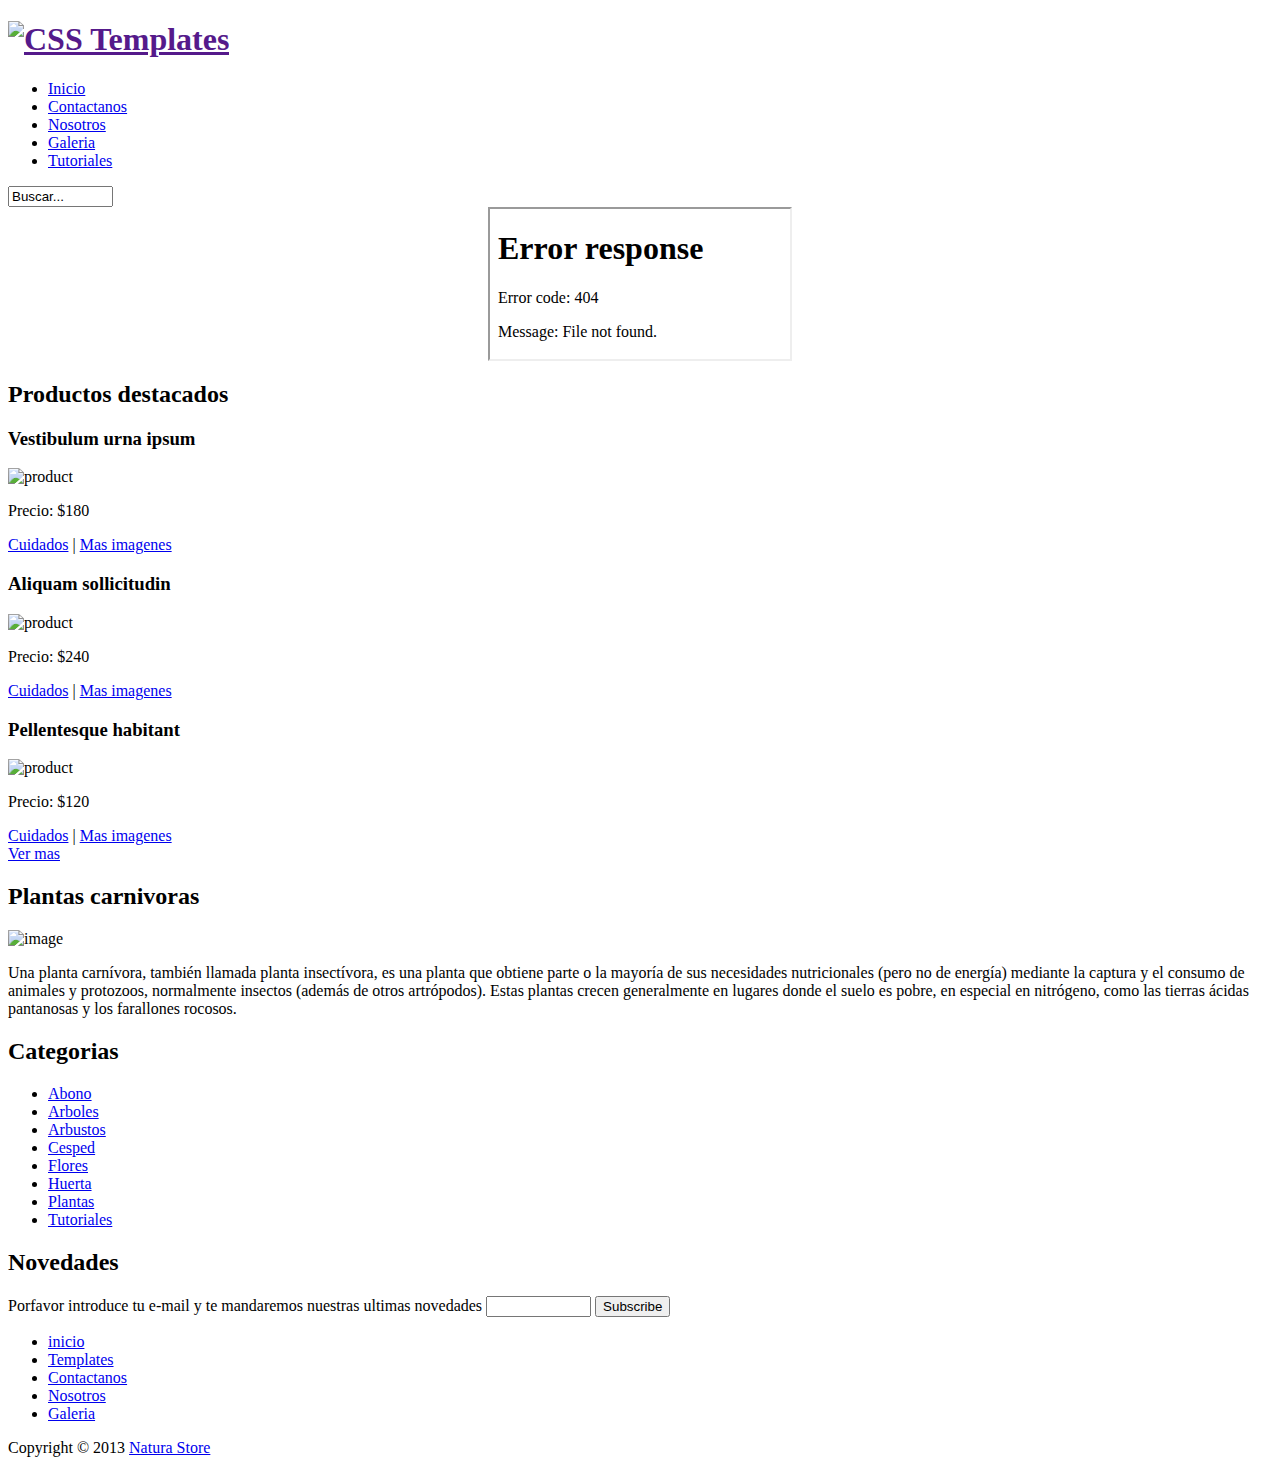
==== index.html @ 5cffde39 "inicio" ====
<!DOCTYPE html PUBLIC "-//W3C//DTD XHTML 1.0 Transitional//EN" "http://www.w3.org/TR/xhtml1/DTD/xhtml1-transitional.dtd">
<html xmlns="http://www.w3.org/1999/xhtml">
<head>
<meta http-equiv="Content-Type" content="text/html; charset=utf-8" />
<title>Greeny Template - free website template</title>
<meta name="keywords" content="Greeny Template, free website templates, CSS, HTML" />
<meta name="description" content="Greeny Template - Download free website templates from templatemo.com" />
<link href="Vista/CSS/templatemo_style.css" rel="stylesheet" type="text/css" />
<script language="javascript" type="text/javascript">
function clearText(field)
{
    if (field.defaultValue == field.value) field.value = '';
    else if (field.value == '') field.value = field.defaultValue;
}
</script>
</head>
<body>
<div id="templatemo_header_wrapper">

   

	<div id="templatemo_header">
    
   		<div id="site_title">
            <h1><a href="" target="_parent">
            	<img src="Vista/images/logo1.png" alt="CSS Templates" />
            </a></h1>
        </div>




        
         <div id="templatemo_menu">
            <ul>
                <li><a href="#" class="current">Inicio</a></li>
                <li><a href="#" target="_parent">Contactanos</a></li>
                <li><a href="#" target="_parent">Nosotros</a></li>
                <li><a href="#" target="_parent">Galeria</a></li>
                <li><a href="#">Tutoriales</a></li>
            </ul>    	

        </div> <!-- end of templatemo_menu -->

  



        
        <div id="search_box">
                <form action="#" method="get">
                    <input type="text" value="Buscar..." name="q" size="10" id="searchfield" title="searchfield" onfocus="clearText(this)" onblur="clearText(this)" />
                </form>
           </div>
    
    	<div class="cleaner"></div>
    </div> <!-- end of templatemo_header -->

</div> 
<!-- end of templatemo_header_wrapper -->

<div id="templatemo_content_wrapper2">
      <div class=slide id="galeria" >
             <center><iframe class="galery" src="Vista/banner-rotator/index.html" alt=""  name="cont">       
             </iframe></center>
        </div>
</div>


<div id="templatemo_content_wrapper">

        <!--<div class=slide id="galeria" >
             <center><iframe class="galery" src="Vista/banner-rotator/index.html" alt=""  name="cont">       
             </iframe></center>
        </div> -->

	<div id="templatemo_content">
    
        <div class="content_section">
        
            <h2>Productos destacados</h2>
            
            <div class="product_box margin_r10">
            
	            <h3>Vestibulum urna ipsum</h3>
                <img src="Vista/images/image_02.jpg" alt="product" />
              <p class="price">Precio: $180</p>
                <a href="#">Cuidados</a> | <a href="#">Mas imagenes</a>
            </div>
            
            <div class="product_box margin_r10">
	            <h3>Aliquam sollicitudin</h3>
                <img src="Vista/images/image_03.jpg" alt="product" />
                    
                  <p class="price">Precio: $240</p>
                    <a href="#">Cuidados</a> | <a href="#">Mas imagenes</a>
            </div>
            
            
            <div class="product_box ">
	            <h3>Pellentesque habitant </h3>
                <img src="Vista/images/image_04.jpg" alt="product" />
                
              <p class="price">Precio: $120</p>
                <a href="#">Cuidados</a> | <a href="#">Mas imagenes</a>
            </div>
            
            <div class="cleaner"></div>
            
            <div class="button_01"><a href="#">Ver mas</a></div>
        
        </div> 
        
        <div class="cleaner_h40"></div>
        <div class="content_section">
        
        <h2>Plantas carnivoras</h2>
        
        	<img src="Vista/images/plantas/carnivorasPeq.jpg" alt="image" class="fl_image" />
                    
            <p class="em_text"> Una planta carnívora, también llamada planta insectívora, es una planta que obtiene parte o la mayoría de sus necesidades nutricionales (pero no de energía) mediante la captura y el consumo de animales y protozoos, normalmente insectos (además de otros artrópodos). Estas plantas crecen generalmente en lugares donde el suelo es pobre, en especial en nitrógeno, como las tierras ácidas pantanosas y los farallones rocosos.</p>
        
        </div>
    

    </div> <!-- end of content -->

    
    <div id="templatmeo_sidebar">
    
    	<div class="sidebar_section">
       		
            <h2>Categorias</h2>
       	
       		<div class="sidebar_section_content">
                    
                <ul class="categories_list">
                    <li><a href="#">Abono</a></li>
                    <li><a href="#">Arboles</a></li>
                    <li><a href="#">Arbustos</a></li>
                    <li><a href="#">Cesped</a></li>
                    <li><a href="#">Flores</a></li>
                    <li><a href="#">Huerta</a></li>
                    <li><a href="#">Plantas</a></li>
                    <li><a href="#">Tutoriales</a></li>
               
                </ul>
            </div>
             
        </div>
        
        <div class="cleaner_h30"></div>
        <div class="sidebar_section">
        
        	<h2>Novedades</h2>
            
            <div class="sidebar_section_content">
                <form action="#" method="get">
                <label>Porfavor introduce tu e-mail y te mandaremos nuestras ultimas novedades</label>
                <input type="text" value="" name="username" size="10" id="input_field" title="usernmae" />
                <input type="submit" name="login" value="Subscribe" alt="login" id="submit_btn" title="Login" />
                </form>
                <div class="cleaner"></div>
            </div>
			        
        </div>

	</div> <!-- end of sidebar -->
    
  	<div class="cleaner"></div>    

</div> <div id="templatemo_content_wrapper_bottom"></div> <!-- end of content_wrapper -->

<div id="templatemo_footer">

   			<ul class="footer_menu">
                <li><a href="#">inicio</a></li>
                <li><a href="http://www.templatemo.com/page/1" target="_parent">Templates</a></li>
                <li><a href="http://www.flashmo.com" target="_parent">Contactanos</a></li>
                <li><a href="http://www.koflash.com" target="_parent">Nosotros</a></li>
                <li class="last_menu"><a href="#">Galeria</a></li>
            </ul>
            
            Copyright © 2013 <a href="#">Natura Store </a> 
           
</div> <!-- end of templatemo_footer -->

</body>
</html>
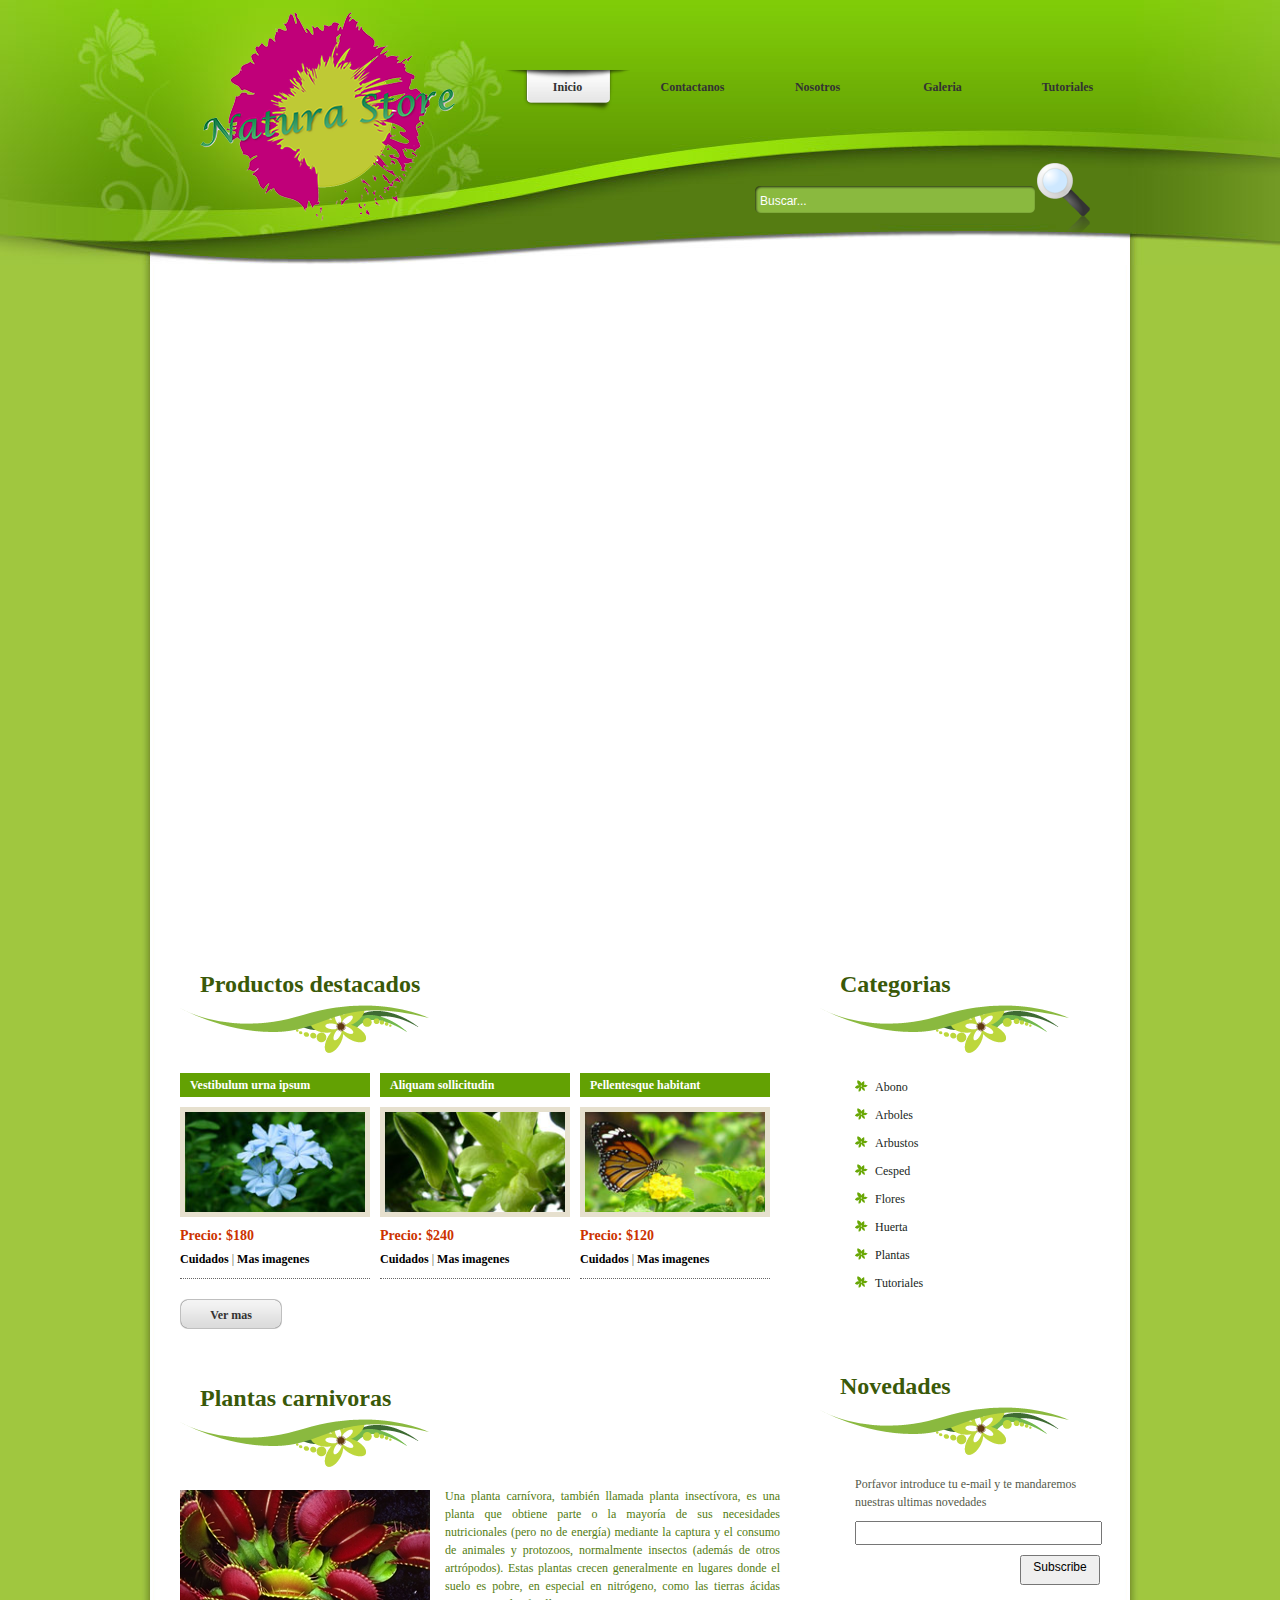
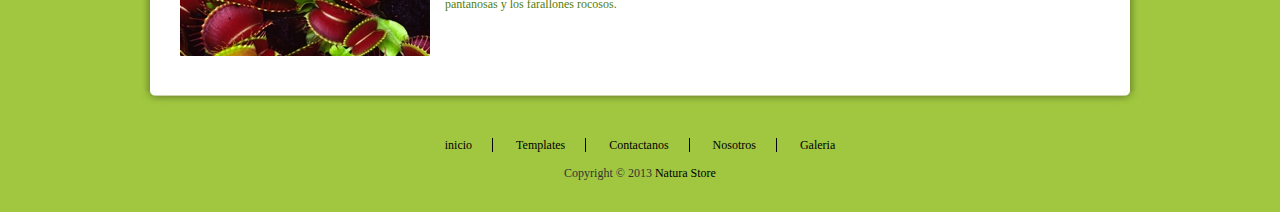
==== commit 6cb33b6d: "Esta igual" ====
--- a/index.html
+++ b/index.html
@@ -2,7 +2,7 @@
 <html xmlns="http://www.w3.org/1999/xhtml">
 <head>
 <meta http-equiv="Content-Type" content="text/html; charset=utf-8" />
-<title>Greeny Template - free website template</title>
+<title>Natura-Store</title>
 <meta name="keywords" content="Greeny Template, free website templates, CSS, HTML" />
 <meta name="description" content="Greeny Template - Download free website templates from templatemo.com" />
 <link href="Vista/CSS/templatemo_style.css" rel="stylesheet" type="text/css" />
--- a/Vista/CSS/templatemo_style.css
+++ b/Vista/CSS/templatemo_style.css
@@ -0,0 +1,388 @@
+/*
+Credit: http://www.templatemo.com
+*/
+
+body {
+	margin: 0;
+	padding: 0;
+	line-height: 1.5em;
+	font-family: Georgia, "Times New Roman", Times, serif;
+	font-size: 12px;
+	color: #555a4a;
+    background: #a0c73f;
+}
+
+a:link, a:visited { color: #0683ab; text-decoration: none; font-weight: normal; } 
+a:active, a:hover { color: #0683ab; text-decoration: underline; }
+
+.button_01 a {
+	display: block;
+	width: 102px;
+	height: 23px;
+	padding: 7px 0 0 0;
+	background: url(../images/templatemo_button.png)  no-repeat;
+	color: #333;
+	font-size: 12px;
+	font-weight: bold;
+	text-align: center;
+	text-decoration: none;
+}
+
+.galery{
+width:100%;
+height:600px;
+border:0;
+}
+
+
+.button_01 a:hover {
+	color: #fff;
+    background:url(../images/templatemo_button_hover.png) no-repeat;
+}
+
+p { margin: 0px; padding: 0px; }
+
+img { margin: 0px; padding: 0px; border: none; }
+
+.cleaner { clear: both; width: 100%; height: 0px; font-size: 0px;  }
+
+.cleaner_h30 { clear: both; width:100%; height: 30px; }
+.cleaner_h40 { clear: both; width:100%; height: 40px; }
+
+.margin_r10 { margin-right: 10px; }
+
+.float_l { float: left; }
+.float_r { float:  right; }
+
+#templatemo_header_wrapper {
+	width: 100%;
+	height: 265px;	
+	background: url(../images/templatemo_header.jpg) no-repeat top center;
+}
+
+#templatemo_header {
+	position: relative;
+	width: 980px;
+	height: 265px;		
+	padding: 0 10px;
+	margin: 0 auto;
+	background: url(../images/templatemo_header.jpg) no-repeat top center;
+}
+
+/* site title */
+
+#templatemo_header  #site_title {
+	float: left;
+	width: 220px;
+	padding: 0px 0 0 50px;
+}
+
+#site_title h1 {
+	margin: 0;
+	padding: 0;
+}
+
+#site_title h1 a {
+	margin: 0px;
+	padding: 0px;
+	font-size: 30px;
+	color: #ffffff;
+	font-weight: bold;
+	text-decoration: none;
+}
+
+#site_title h1 a:hover {
+	font-weight: bold;	
+	text-decoration: none;
+}
+
+#site_title h1 a span {
+	display: block;
+	margin-left: 2px;
+	font-size: 14px;
+	color: #416902;
+	font-weight: bold;
+	letter-spacing: 2px;
+}
+
+/* end of site title */
+
+/* menu */
+
+#templatemo_menu {
+	float: right;
+	padding-top: 70px;
+	height: 43px;
+}
+
+#templatemo_menu ul {
+	margin: 0;
+	padding: 0;
+	list-style: none;
+}
+
+#templatemo_menu ul li {
+	padding: 0;
+	margin: 0;
+	display: inline;
+}
+
+#templatemo_menu ul li a {
+	float: left;
+	display: block;
+	height: 35px;
+	width: 125px;
+	margin: 0;
+	padding: 8px 0 0 0;
+	text-align: center;
+	font-size: 12px;
+	text-decoration: none;
+	color: #333333;	
+	font-weight: bold;
+	outline: none;
+}
+
+#templatemo_menu li a:hover, #templatemo_menu li .current {
+	color: #333333;
+	background: url(../images/templatemo_menu_hover.png) no-repeat top;
+}
+
+/* end of menu */
+
+/* Search */
+
+#templatemo_header #search_box {
+	position: absolute;
+	width: 335px;
+	height: 72px;
+	bottom: 30px;
+	right: 50px;
+	background: url(../images/templatemo_search.png)
+}
+
+#search_box form {
+	width: 280px;
+	height: 27px;
+	margin: 0;
+	padding: 25px 0 0 0;
+}
+
+#searchfield {
+	height: 17px;
+	width: 270px;
+	padding: 4px 5px 6px 5px;
+	color: #fff;
+	font-size: 12px;
+	font-variant: normal;
+	line-height: normal;
+	background: none;
+	border: none;	
+}
+
+/* end of search */
+
+/* content */
+
+#templatemo_content_wrapper {
+
+	width: 920px;
+	margin: 0 auto;
+	padding: 30px 40px;
+	background: url(../images/templatemo_content.jpg) repeat-y;
+}
+
+#templatemo_content_wrapper2 {
+	color: #555a4a;
+	width: 920px;
+	margin: 0 auto;
+	padding: 30px 40px;
+	background: url(../images/templatemo_content.jpg) repeat-y;
+}
+
+
+
+#templatemo_content_wrapper_bottom {
+	width: 1000px;
+	height: 15px;
+	margin: 0 auto;
+	background: url(../images/templatemo_content_bottom.jpg) no-repeat;
+}
+
+#templatemo_content {
+	float: left;
+	width: 600px;
+}
+
+#templatemo_content p {
+	text-align: justify;
+	margin-bottom: 10px;
+}
+
+.content_section {
+	clear: both;
+	width: 100%;
+}
+
+#templatemo_content h2 {
+	color: #3a5909;
+	font-size: 24px;
+	padding: 0 0 60px 20px;
+	background: url(../images/templatemo_header_bg.png) no-repeat bottom left;
+}
+
+.product_box {
+	float: left;
+	width: 190px;
+	padding-bottom: 10px;
+	border-bottom: 1px dotted #666;
+	margin-bottom: 20px;
+}
+
+.fl_image {
+	float: left;
+	margin: 3px 15px 5px 0;
+}
+
+#templatemo_content .product_box p {
+	padding: 0;
+	margin: 0 0 5px 0;
+}
+
+#templatemo_content .product_box a {
+	color: #000000;
+	font-weight: bold;
+}
+
+#templatemo_content .em_text {
+	color: #537c11;
+}
+
+.price {
+	color: #C30;
+	font-size: 14px;
+	font-weight: bold;
+}
+
+.product_box h3 {
+	background: #63a103;
+	padding: 3px 10px;
+	margin: 0 0 10px 0;
+	color: #ffffff;
+	font-size: 12px;
+}
+
+.product_box img {
+	width: 180px;
+	height: 100px;
+	border: 5px solid #e6e0ce;
+	 margin-bottom: 10px;
+}
+
+#templatmeo_sidebar {
+	float: right;
+	width: 280px;
+	padding: 0;
+	background: url(../images/templatemo_sidebar.jpg) repeat-y; 
+}
+
+#templatmeo_sidebar .sidebar_section {
+	margin-bottom: 30px;
+}
+
+#templatmeo_sidebar .sidebar_section_content {
+	margin:0 0 0 35px;
+}
+
+#templatmeo_sidebar h2 {
+	color: #3a5909;
+	font-size: 24px;
+	padding: 0 0 60px 20px;
+	background: url(../images/templatemo_header_bg.png) no-repeat bottom left;
+}
+
+#templatmeo_sidebar .categories_list {
+	margin: 0;
+	padding: 0;
+	list-style: none;
+}
+
+#templatmeo_sidebar .categories_list li {
+	padding: 0;
+	margin: 0;
+}
+
+.categories_list li a {
+	display: block;
+	color: #201f1c;
+	padding: 5px 0 5px 20px;
+	background: url(../images/templatemo_list.png) center left no-repeat;
+}
+.categories_list li a:hover {
+	color: #537c11;
+	text-decoration: none;
+}
+
+.sidebar_section label {
+	display: block;
+	margin-bottom: 10px;
+}
+
+.sidebar_section #input_field {
+	height: 20px;
+	width: 233px;
+	padding: 0 5px;
+	margin-bottom: 10px;
+	color: #000000;
+	font-size: 12px;
+	font-variant: normal;
+	line-height: normal;
+}
+
+.sidebar_section #submit_btn{
+	float: right;
+ 	height: 30px;
+	width: 80px;
+	margin: 0px;
+	padding: 3px 0 15px 0;
+	cursor: pointer;
+	font-size: 12px;
+	text-align: center;
+	vertical-align: bottom;
+	white-space: pre;
+	outline: none;
+}
+
+/* end of content */
+
+/* footer */
+
+#templatemo_footer {
+	width: 980px;
+	margin: 0 auto;
+	padding: 30px 10px;
+	text-align: center;
+	color: #333333;
+}
+
+#templatemo_footer a {
+	color: #000000;
+}
+
+#templatemo_footer .footer_menu {
+	margin: 0 0 10px 0;
+	padding: 0px;
+	list-style: none;
+}
+
+.footer_menu li {
+	margin: 0px;
+	padding: 0 20px;
+	display: inline;
+	border-right: 1px solid #000000;
+}
+
+.footer_menu .last_menu {
+	border: none;
+}
+
+/* end of footer */